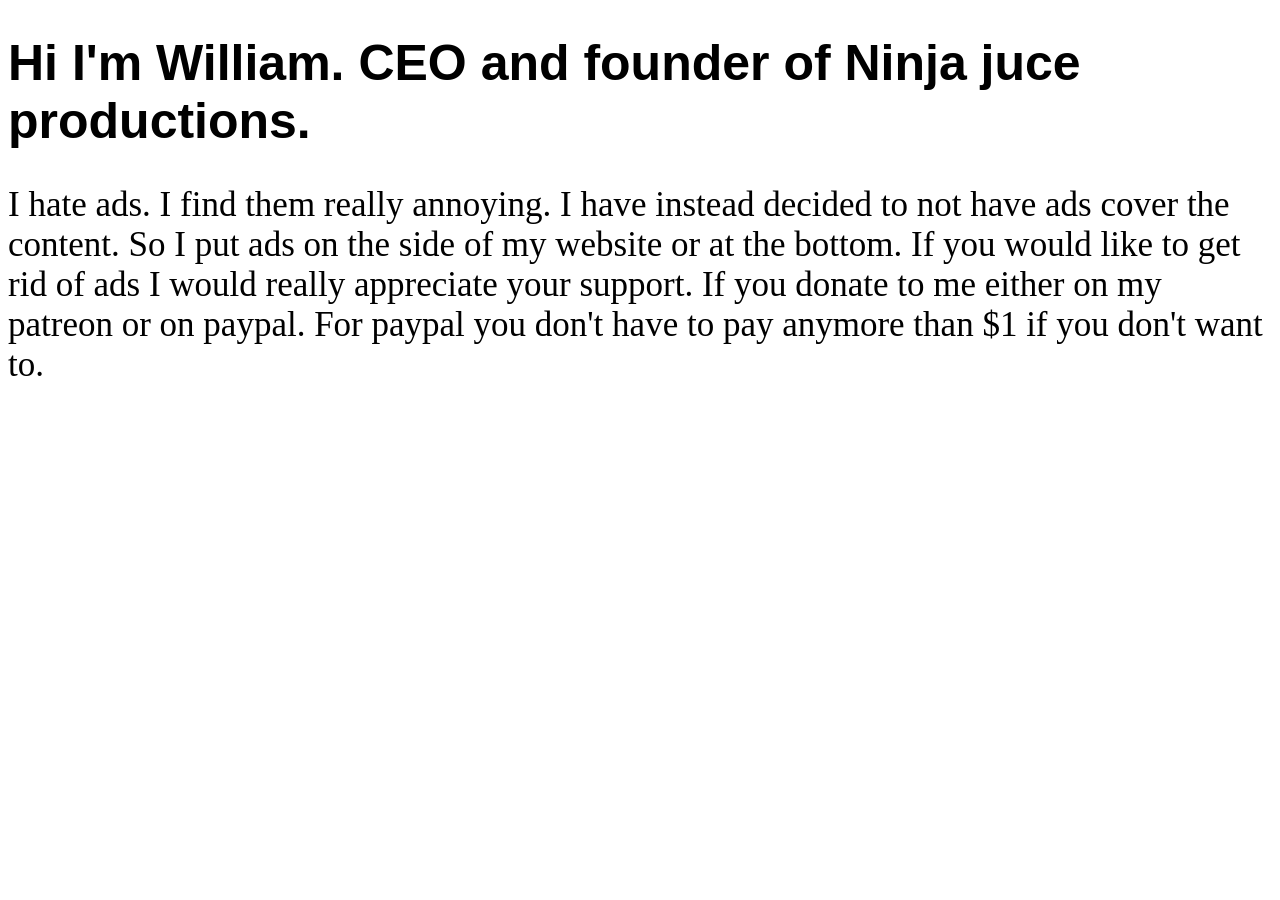
==== donation/index.html @ 0480628a "Update and rename donation.html to index.html" ====
<!Doctype html>
<html>

<body>
  <style>
h1
  {
   font-family: helvetica;
   font-size: 50px;
   color: black;
  }
p
 {
  font-family: times new roman;
   font-size: 35px;
   color: black;
  }
  </style>
  <h1> <strong>Hi I'm William. CEO and founder of Ninja juce productions.</strong></h1>
<p> I hate ads. I find them really annoying. I have instead decided
    to not have ads cover the content. So I put ads on the side of
    my website or at the bottom. If you would like to get rid of 
    ads I would really appreciate your support. If you donate to me
    either on my patreon or on paypal. For paypal you don't have to pay 
  anymore than $1 if you don't want to.</p>
  </body>
</html>
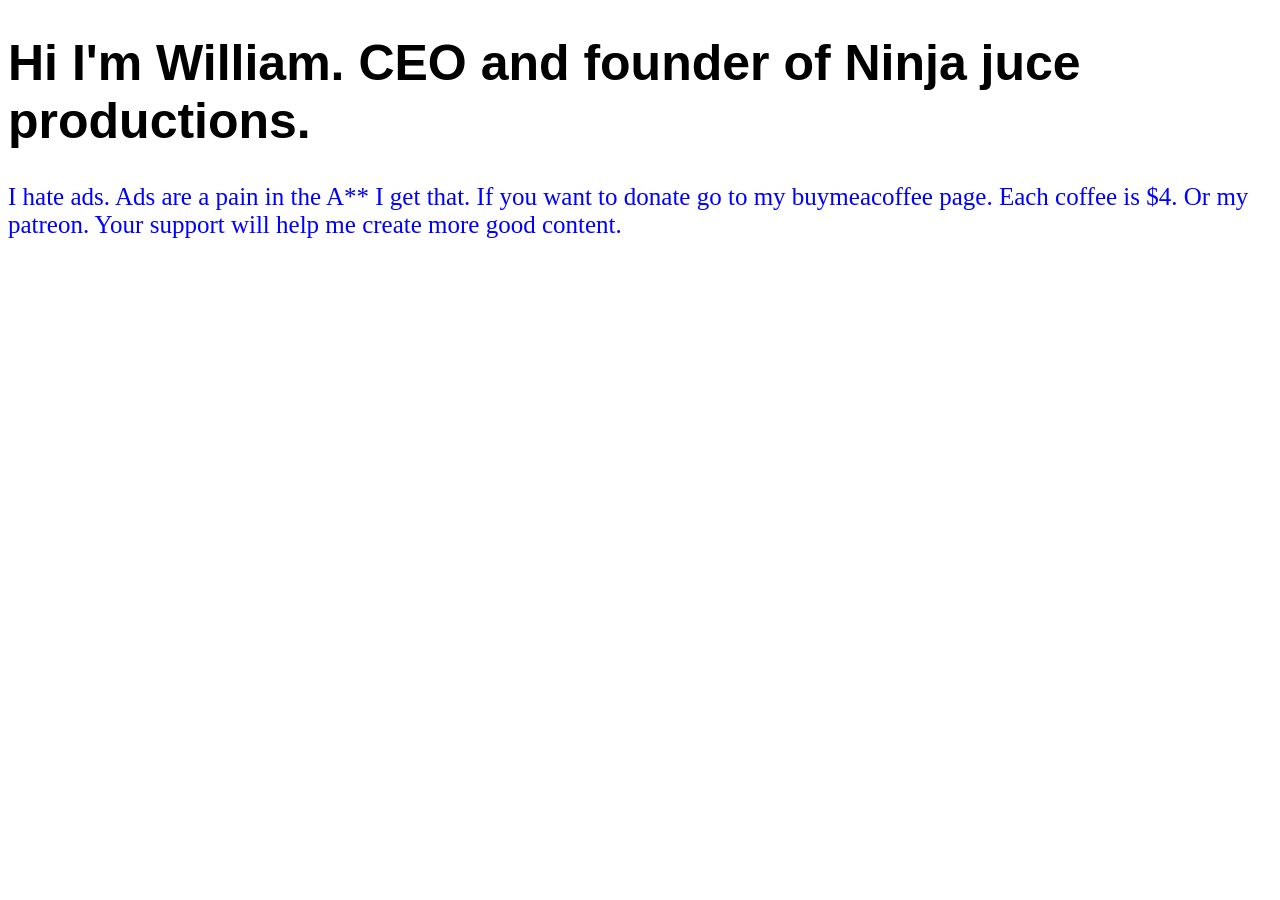
==== commit 98aa7404: "change color" ====
--- a/donation/index.html
+++ b/donation/index.html
@@ -12,16 +12,12 @@
 p
  {
   font-family: times new roman;
-   font-size: 35px;
-   color: black;
+   font-size: 25px;
+   color: blue;
   }
   </style>
   <h1> <strong>Hi I'm William. CEO and founder of Ninja juce productions.</strong></h1>
-<p> I hate ads. I find them really annoying. I have instead decided
-    to not have ads cover the content. So I put ads on the side of
-    my website or at the bottom. If you would like to get rid of 
-    ads I would really appreciate your support. If you donate to me
-    either on my patreon or on paypal. For paypal you don't have to pay 
-  anymore than $1 if you don't want to.</p>
+<p> I hate ads. Ads are a pain in the A** I get that. If you want to donate go to my buymeacoffee page. Each coffee is $4. Or my patreon. Your support will help me
+  create more good content.</p>
   </body>
 </html>
